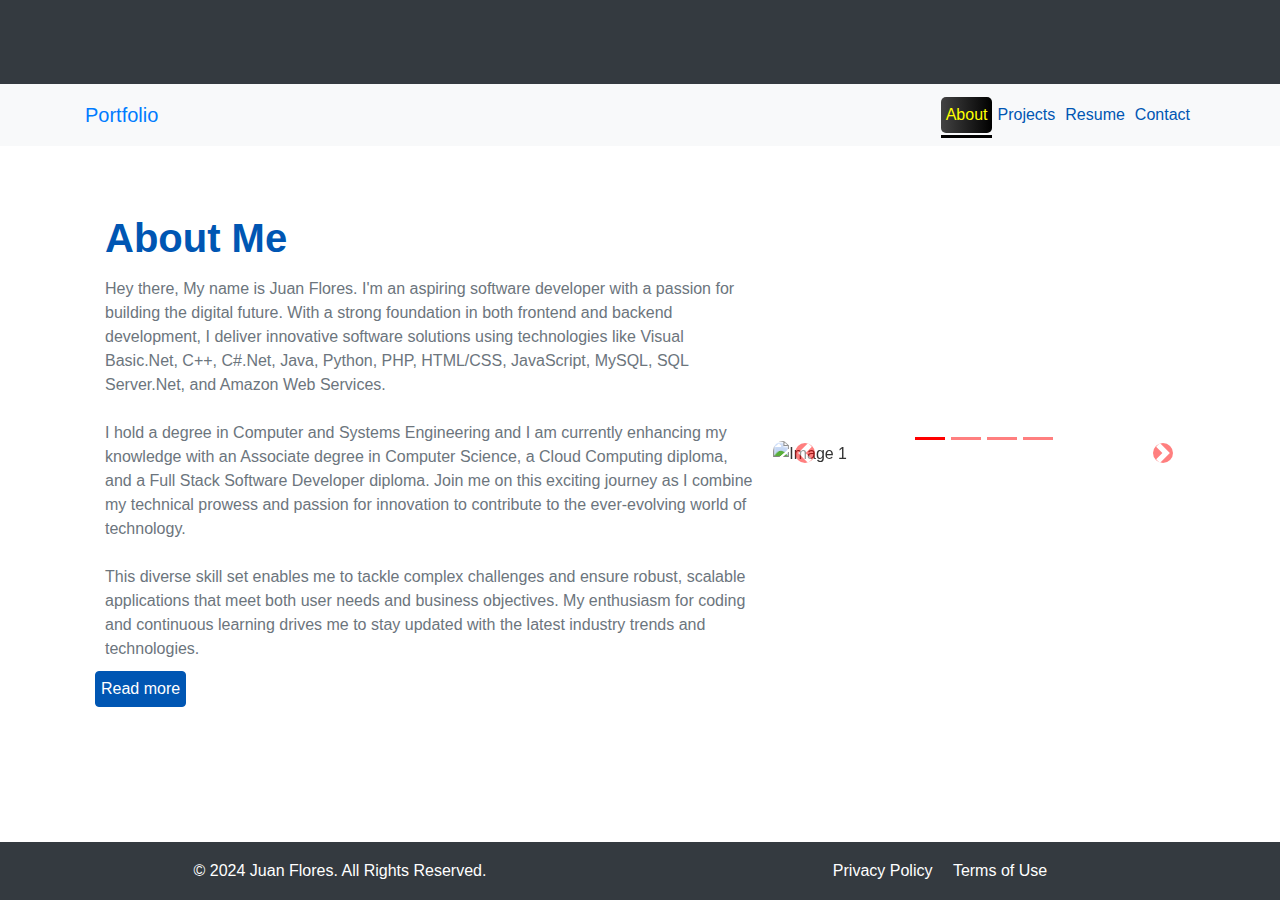
==== index.html @ 4c29f6da "Add files via upload" ====
<!DOCTYPE html>
<html lang="en">
<head>
    <meta charset="UTF-8">
    <meta name="viewport" content="width=device-width, initial-scale=1.0">
    <title>Juan Flores Developer Portfolio</title>
    <link href="https://stackpath.bootstrapcdn.com/bootstrap/4.5.2/css/bootstrap.min.css" rel="stylesheet">
    <link rel="stylesheet" href="style.css">
</head>
<body class="d-flex flex-column min-vh-100">
    <header class="bg-dark p-2 text-center">
        <div class="container">
            <h1 id="headerTextLarge" class="header-animation text-primary d-none d-lg-block"></h1>
            <h1 id="headerTextSmall" class="header-animation text-primary d-block d-lg-none"></h1>
        </div>
    </header>
    <nav class="navbar navbar-expand-lg navbar-light bg-light">
        <div class="container">
            <a class="navbar-brand text-primary hover-black" href="#">Portfolio</a>
            <button class="navbar-toggler" type="button" data-toggle="collapse" data-target="#navbarNav" aria-controls="navbarNav" aria-expanded="false" aria-label="Toggle navigation">
                <span class="navbar-toggler-icon"></span>
            </button>
            <div class="collapse navbar-collapse" id="navbarNav">
                <ul class="navbar-nav ml-auto">
                    <li class="nav-item"><a class="nav-link text-primary hover-black active" href="#" onclick="loadPage('about.html')">About</a></li>
                    <li class="nav-item"><a class="nav-link text-primary hover-black" href="#" onclick="loadPage('projects.html')">Projects</a></li>
                    <li class="nav-item"><a class="nav-link text-primary hover-black" href="#" onclick="loadPage('resume.html')">Resume</a></li>
                    <li class="nav-item"><a class="nav-link text-primary hover-black" href="#" onclick="loadPage('contact.html')">Contact</a></li>
                </ul>
            </div>
        </div>
    </nav>
    <main id="content" class="flex-grow-1">
        <div class="container-fluid p-0">
            <!-- Placeholder to load content -->
            <iframe id="contentFrame" src="about.html" style="width: 100%; height: auto; min-height: 600px; border: none;"></iframe>
        </div>
    </main>
    <footer class="bg-dark text-white text-center py-3 mt-auto">
        <div class="container d-flex justify-content-between align-items-center">
            <p class="mb-0">&copy; 2024 Juan Flores. All Rights Reserved.</p>
            <div>
                <a class="text-white mx-2" href="#">Privacy Policy</a>
                <a class="text-white mx-2" href="#">Terms of Use</a>
            </div>
        </div>
    </footer>
    <script src="https://code.jquery.com/jquery-3.5.1.slim.min.js"></script>
    <script src="https://cdn.jsdelivr.net/npm/@popperjs/core@2.5.2/dist/umd/popper.min.js"></script>
    <script src="https://stackpath.bootstrapcdn.com/bootstrap/4.5.2/js/bootstrap.min.js"></script>
    <script src="script.js"></script>
</body>
</html>
---- style.css ----
/* General Heading Styles */
h1, h2, h3, h4 {
  color: #0056b3; /* Blue color */
  margin: 5px;
  padding: 5px;
  font-weight: bold;
}

h2 {
  font-size: 2.5rem;
}

h3 {
  font-size: 1.75rem;
}

/* Animations */
@keyframes fadeIn {
  from {
    opacity: 0;
  }
  to {
    opacity: 1;
  }
}

@keyframes slideIn {
  from {
    transform: translateY(-100%);
    opacity: 0;
  }
  to {
    transform: translateY(0);
    opacity: 1;
  }
}

/* Header Styles */
.header-animation span {
  display: inline-block;
  opacity: 0;
  animation: slideIn 0.2s forwards;
  animation-delay: calc(var(--order) * 0.05s);
  color: white;
}

.header-animation {
  display: flex;
  flex-wrap: wrap;
  justify-content: center;
  align-items: center;
  text-align: center;
}

header {
  padding: 10px 0; /* Adjust padding to make it more compact */
  margin: 0;
}

/* Carousel Styles */
.carousel-container {
  width: 35%;  /* Set the width */
  height: 35%; /* Set the height */
  margin-bottom: 5px !important;
}

.carousel-item img {
  width: 100%;
  height: 100%;  /* Utilize 100% of the carousel height */
  object-fit: cover;
  border-radius: 10px;
  margin: 0;    /* Remove margins to avoid extra space */
  padding: 0;   /* Remove padding to avoid extra space */
}

.carousel-control-prev-icon,
.carousel-control-next-icon {
  background-color: red !important;
  border-radius: 50%;
}

.carousel-indicators li {
  background-color: red !important;
}

.carousel-text {
  flex: 1;
  text-align: left !important;
  margin: 5px;
  padding: 5px;
}

/* Navbar Styles */
.navbar-light .navbar-nav .nav-link {
  color: #0056b3 !important;
  margin: 0 !important; /* Adjust margin */
  padding: 5px !important; /* Adjust padding */
  position: relative;
}

.navbar {
  margin-bottom: 0; /* Remove any margin bottom */
  padding: 10px 0; /* Adjust padding */
}

.navbar-light .navbar-nav .nav-link:hover,
.navbar-light .navbar-nav .nav-link.active {
  color: yellow !important;
  background: linear-gradient(to right, #434343 0%, black 100%);
  border-radius: 5px;
  padding: 5px 10px;
}

.navbar-light .navbar-nav .nav-link.active::after {
  content: '';
  display: block;
  width: 100%;
  height: 3px;
  background-color: black;
  position: absolute;
  bottom: -5px;
  left: 0;
}

/* Button Styles */
.btn-primary {
  background-color: #0056b3 !important;
  border-color: #0056b3 !important;
  margin: 0;
  padding: 5px;
}

.btn-primary:hover {
  background-color: black !important;
  border-color: #004494 !important;
}

.hover-black:hover {
  color: black !important;
}

/* Read More/Less Toggle */
#moreText {
  display: none;
  margin-top: 5px;
  width: 100%;
}

/* Resume Section */
#resume p,
#resume li {
  color: #6c757d;
  margin: 5px;
  padding: 5px;
}

#resume .card {
  border: none;
  border-radius: 15px;
  box-shadow: 0 4px 8px rgba(0, 0, 0, 0.1);
  margin: 5px;
  padding: 5px;
}

#resume .btn-primary {
  background-color: #0056b3;
  border-color: #0056b3;
}

#resume .btn-primary:hover {
  background-color: #003b7a;
  border-color: #003b7a;
}

/* Contact Form */
#contact {
  padding-top: 5px;
  padding-bottom: 5px;
}

#contact h2 {
  color: #0056b3;
  margin: 5px;
  padding: 5px;
}

#contact p {
  color: #6c757d;
  margin: 5px;
  padding: 5px;
}

#contact .btn-primary {
  background-color: #0056b3 !important;
  border-color: #0056b3 !important;
}

#contact .btn-primary:hover {
  background-color: black !important;
  border-color: #004494 !important;
}

/* Form Controls */
.form-control {
  border-radius: 0.25rem;
  border: 1px solid #ced4da;
  margin: 5px;
  padding: 5px;
}

.form-control:focus {
  border-color: #0056b3;
  box-shadow: 0 0 0 0.2rem rgba(0, 86, 179, 0.25);
}

/* About Section */
#about p {
  color: #6c757d;
  font-size: 1rem;
  line-height: 1.5;
  margin: 5px;
  padding: 5px;
}

/* Sidebar */
.sidebar {
  height: 100%;
  padding-top: 5px;
  position: fixed;
  top: 0;
  left: 0;
  width: 200px;
  background-color: #f8f9fa;
  padding: 5px;
}

/* Content */
.content {
  margin-left: 220px;
  padding: 5px;
}

.project-card {
  margin-bottom: 5px;
  padding: 5px;
}

.btn-disabled {
  pointer-events: none;
  opacity: 0.6;
  margin: 5px;
  padding: 5px;
}

.image-video {
  max-width: 100%;
  height: auto;
  margin: 5px;
}

/* General Layout */
body {
  font-family: Arial, sans-serif;
  margin: 0;
  padding: 0;
  box-sizing: border-box;
  line-height: 1.6;
  color: #333;
  display: flex;
  flex-direction: column;
  min-height: 100vh;
}

main {
  flex-grow: 1;
  margin: 5px;
  padding: 5px;
}

/* Gradient Banner */
.gradient-banner {
  width: 100vw;
  height: 15vh;
  display: flex;
  justify-content: center;
  align-items: center;
  background: linear-gradient(135deg, #4CAF50, #FFA500);
  color: white;
  text-align: center;
  padding: 5px;
  margin: 5px;
}

.gradient-banner h1 {
  margin: 0;
  font-size: 3rem;
  font-weight: bold;
  text-shadow: 2px 2px 4px rgba(0, 0, 0, 0.5);
}

/* Navigation Section */
.nav-section {
  text-align: center;
  padding: 5px;
  background-color: #f1f1f1;
  border-bottom: 1px solid #ddd;
  margin: 0;
}

/* Projects Section */
#projects-section h1 {
  margin-top: 5px;
  text-align: center;
}

/* Projects Grid Layout */
.projects-grid {
  display: grid;
  grid-template-columns: 1fr;
  gap: 5px;
  padding: 5px;
  margin: 5px;
}

.project-item {
  background-color: #fff;
  padding: 5px;
  border: 1px solid #ddd;
  border-radius: 10px;
  box-shadow: 0 2px 4px rgba(0, 0, 0, 0.1);
  text-align: center;
  margin: 5px;
}

.project-item img {
  width: 100%;
  height: 200px;
  object-fit: cover;
  border-radius: 10px;
  margin-bottom: 5px;
}

.project-item h2 {
  font-size: 1.5rem;
  color: #333;
  margin: 5px;
}

.project-item .description,
.project-item .technologies {
  font-size: 1rem;
  color: #666;
  margin-bottom: 5px;
}

.watch-video-button,
.documentation-button {
  display: inline-block;
  margin: 5px;
  padding: 5px;
  border: none;
  border-radius: 5px;
  cursor: pointer;
  font-size: 14px;
  text-decoration: none;
  line-height: 20px;
}

.watch-video-button {
  background-color: #FFA500;
  color: white;
}

.watch-video-button:hover {
  background-color: #cc8400;
}

.documentation-button {
  background-color: #28a745;
  color: white;
}

.documentation-button:hover {
  background-color: #218838;
}

/* Main Content */
main#content {
  padding: 0 !important;
  margin: 0 !important;
}

#contentFrame {
  margin: 0 !important;
  padding: 0 !important;
}

/* Footer */
footer {
  margin: 0 !important;
  padding: 0 !important;
  display: flex;
  justify-content: center;
  align-items: center;
}

footer .container {
  display: flex;
  justify-content: space-between;
  align-items: center;
  width: 100%;
  max-width: 1200px;
  flex-wrap: nowrap;
  padding: 0px;
}

footer .container p, footer .container div {
  flex: 1;
  text-align: center;
  margin: 0;
}

/* Responsive font size adjustments for different devices */
@media (max-width: 1200px) {
  footer .container p, footer .container div {
    font-size: 1rem; /* Adjust font size for devices with a max width of 1200px */
  }
}

@media (max-width: 992px) {
  footer .container p, footer .container div {
    font-size: 0.9rem; /* Adjust font size for devices with a max width of 992px */
  }

  .projects-grid {
    grid-template-columns: 1fr 1fr; /* Two columns for medium screens */
  }

  header {
    padding: 20px 0; /* Increase padding for smaller screens */
  }
}

@media (max-width: 768px) {
  footer .container p, footer .container div {
    font-size: 0.8rem; /* Adjust font size for devices with a max width of 768px */
  }

  .projects-grid {
    grid-template-columns: 1fr; /* Single column for small screens */
  }
}

@media (max-width: 576px) {
  footer .container p, footer .container div {
    font-size: 0.7rem; /* Adjust font size for devices with a max width of 576px */
  }
}

/* Carousel and Projects Grid Layout Adjustments */
.carousel-image {
  width: 100%;
  height: auto;
}

@media only screen and (max-width: 600px) {
  .carousel-container {
      width: 75%; /* Set the width to 75% */
  }
  .carousel-image {
      width: 100%;
      margin: 0 auto; /* Center the image */
  }
}

@media (min-width: 768px) {
  .carousel-container {
    width: 38%;  /* Larger width for bigger screens */
    height: 38%; /* Larger height for bigger screens */
    margin-bottom: 5px !important;
  }

  .projects-grid {
    grid-template-columns: 1fr 1fr; /* Two columns for medium screens */
  }
}

@media (min-width: 1024px) {
  .projects-grid {
    grid-template-columns: 1fr 1fr 1fr 1fr; /* Four columns for large screens */
  }
}

@media (max-width: 767px) {
  #headerTextSmall {
    font-size: 2.5rem; /* Adjust the font size as needed */
  }
}
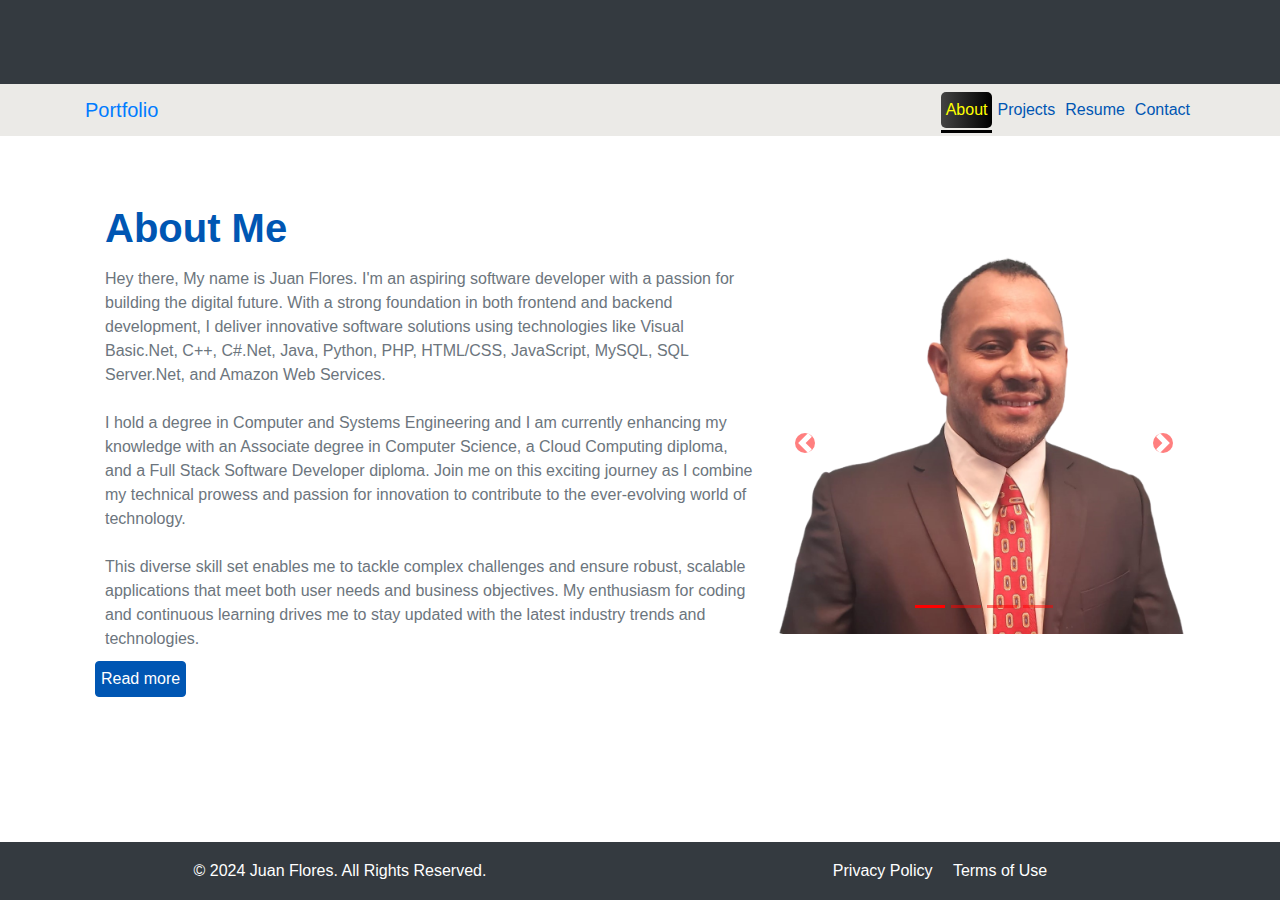
==== commit f332d7e4: "Update index.html" ====
--- a/index.html
+++ b/index.html
@@ -36,15 +36,15 @@
             <iframe id="contentFrame" src="about.html" style="width: 100%; height: auto; min-height: 600px; border: none;"></iframe>
         </div>
     </main>
-    <footer class="bg-dark text-white text-center py-3 mt-auto">
-        <div class="container d-flex justify-content-between align-items-center">
-            <p class="mb-0">&copy; 2024 Juan Flores. All Rights Reserved.</p>
-            <div>
-                <a class="text-white mx-2" href="#">Privacy Policy</a>
-                <a class="text-white mx-2" href="#">Terms of Use</a>
-            </div>
+   <footer class="bg-dark text-white text-center py-3">
+    <div class="container d-flex justify-content-between align-items-center">
+        <p class="mb-0">&copy; 2024 Juan Flores. All Rights Reserved.</p>
+        <div>
+            <a class="text-white mx-2" href="#">Privacy Policy</a>
+            <a class="text-white mx-2" href="#">Terms of Use</a>
         </div>
-    </footer>
+    </div>
+</footer>
     <script src="https://code.jquery.com/jquery-3.5.1.slim.min.js"></script>
     <script src="https://cdn.jsdelivr.net/npm/@popperjs/core@2.5.2/dist/umd/popper.min.js"></script>
     <script src="https://stackpath.bootstrapcdn.com/bootstrap/4.5.2/js/bootstrap.min.js"></script>
--- a/style.css
+++ b/style.css
@@ -100,7 +100,8 @@
 
 .navbar {
   margin-bottom: 0; /* Remove any margin bottom */
-  padding: 10px 0; /* Adjust padding */
+  padding: 5px; 
+  background-color: #ebeae7 !important;
 }
 
 .navbar-light .navbar-nav .nav-link:hover,
@@ -277,6 +278,13 @@
   padding: 5px;
 }
 
+#contentFrame {
+  margin: 0 !important;
+  padding: 0 !important;
+  display: block;
+  align-content: center;
+}
+
 /* Gradient Banner */
 .gradient-banner {
   width: 100vw;
@@ -390,35 +398,70 @@
   margin: 0 !important;
 }
 
-#contentFrame {
-  margin: 0 !important;
-  padding: 0 !important;
-}
 
 /* Footer */
 footer {
-  margin: 0 !important;
-  padding: 0 !important;
-  display: flex;
-  justify-content: center;
-  align-items: center;
+    margin: 0 !important;
+    padding: 0 !important;
+    display: flex;
+    justify-content: center;
+    align-items: center;
 }
 
 footer .container {
-  display: flex;
-  justify-content: space-between;
-  align-items: center;
-  width: 100%;
-  max-width: 1200px;
-  flex-wrap: nowrap;
-  padding: 0px;
+    display: flex;
+    justify-content: space-between;
+    align-items: center;
+    width: 100%;
+    max-width: 1200px;
+    flex-wrap: nowrap;
+    padding: 0px;
 }
 
 footer .container p, footer .container div {
-  flex: 1;
-  text-align: center;
-  margin: 0;
-}
+    flex: 1;
+    text-align: center;
+    margin: 0;
+}
+
+/* Optional: Add some spacing to the content above the footer */
+main {
+    padding-bottom: 1rem; /* Adjust as necessary to prevent content from touching the footer */
+}
+
+
+/* Modal styles */
+.modal {
+    display: none; /* Hidden by default */
+    position: fixed;
+    z-index: 1000;
+    left: 0;
+    top: 0;
+    width: 100%;
+    height: 100%;
+    overflow: auto;
+    background-color: rgba(0, 0, 0, 0.8);
+}
+
+.modal-content {
+    margin: auto;
+    display: block;
+    width: 80%;
+    max-width: 800px;
+    height: 80%;
+    max-height: 800px;
+}
+
+.close {
+    position: absolute;
+    top: 10px;
+    right: 25px;
+    color: #fff;
+    font-size: 35px;
+    font-weight: bold;
+    cursor: pointer;
+}
+
 
 /* Responsive font size adjustments for different devices */
 @media (max-width: 1200px) {
@@ -443,7 +486,7 @@
 
 @media (max-width: 768px) {
   footer .container p, footer .container div {
-    font-size: 0.8rem; /* Adjust font size for devices with a max width of 768px */
+    font-size: 0.5rem; /* Adjust font size for devices with a max width of 768px */
   }
 
   .projects-grid {
